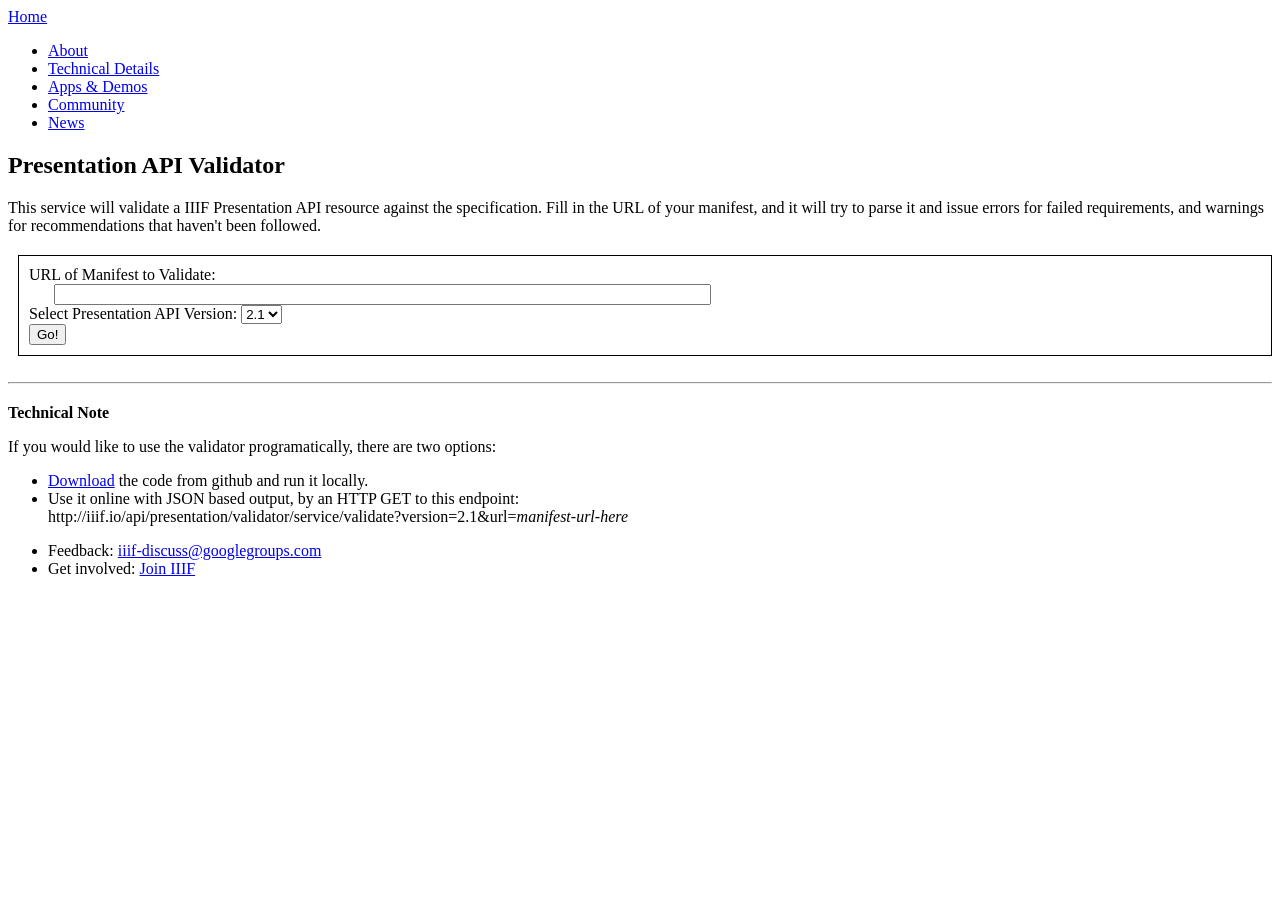
==== index.html @ e0ea06d4 "Merge branch 'cannot_fetch_manifest_ui_response' into loading_gif" ====
<!DOCTYPE html>
<!--[if lt IE 7]>      <html class="no-js lt-ie9 lt-ie8 lt-ie7"> <![endif]-->
<!--[if IE 7]>         <html class="no-js lt-ie9 lt-ie8"> <![endif]-->
<!--[if IE 8]>         <html class="no-js lt-ie9"> <![endif]-->
<!--[if gt IE 8]>      <html class="no-js"> <!<![endif]-->

  <head>
    <meta charset="utf-8">
    <title>Presentation API Validator &mdash; IIIF | International Image Interoperability Framework</title>
    <meta name="description" content="International Image Interoperability Framework: A community driven image framework with well defined APIs for making the world’s image repositories interoperable and accessible">
    <meta name="viewport" content="width=device-width, initial-scale=1.0">
    <link rel="stylesheet" href="//iiif.io/css/normalize.min.css">
    <link href='http://fonts.googleapis.com/css?family=Raleway:100,300,500' rel='stylesheet' type='text/css'>
    <link href='http://fonts.googleapis.com/css?family=Open+Sans:400,400italic,600,700' rel='stylesheet' type='text/css'>
    <link href='http://fonts.googleapis.com/css?family=Inconsolata' rel='stylesheet' type='text/css'>
    <link href='http://fonts.googleapis.com/css?family=Lato' rel='stylesheet' type='text/css'>
    <link rel="stylesheet" href="//iiif.io/css/main.css">

    <style type="text/css">
      #results {
        background-color: #f5f5f5;
        padding: 2em;
        margin-left: 10px;
        margin-top: 2em;
      }
    </style>

    <link type="application/atom+xml" rel="alternate" href="//iiif.io/news/atom.xml"/>
    <script src="//iiif.io/js/vendor/modernizr-2.6.2-respond-1.1.0.min.js"></script>
    <script src="https://code.jquery.com/jquery-2.2.3.min.js" integrity="sha256-a23g1Nt4dtEYOj7bR+vTu7+T8VP13humZFBJNIYoEJo=" crossorigin="anonymous"></script>
    <script src="//iiif.io/js/vendor/anchor.min.js"></script>
    <script src="//iiif.io/js/anchor.js"></script>
  </head>

  <body>
    <!--[if lt IE 7]>
      <p class="chromeframe">You are using an <strong>outdated</strong> browser. Please <a href="http://browsehappy.com/">upgrade your browser</a> or <a href="http://www.google.com/chromeframe/?redirect=true">activate Google Chrome Frame</a> to improve your experience.</p>
    <![endif]-->

    <div class="header-container">
      <header class="wrapper clearfix">
        <a class="title" title="IIIF : International Image Interoperability Framework" href="//iiif.io/">Home</a>
        <nav>
          <ul>
            <li><a href="//iiif.io/about/" class="">About</a></li>
            <li><a href="//iiif.io/technical-details/" class="">Technical Details</a></li>
            <li><a href="//iiif.io/apps-demos/" class="">Apps &amp; Demos</a></li>
            <li><a href="//iiif.io/community/" class="">Community</a></li>
            <li><a href="//iiif.io/news/" class="">News</a></li>
          </ul>
        </nav>
      </header>
    </div>

    <div class="sub-pages-container">
      <div class="presentation-api clearfix">
        <article>
          
          <header>
            <div class="wrapper"><h1>Presentation API Validator</h1></div>
          </header>

          <section class="wrapper">
            <div>
              This service will validate a IIIF Presentation API resource against the specification.  Fill in the URL of your manifest, and it will try to parse it and issue errors for failed requirements, and warnings for recommendations that haven't been followed.
            </div>

            <div style="border: 1px solid black;margin-left: 10px; margin-top: 20px; padding: 10px" id='form-container'>
              <form id='manifest-validation-form' method="GET" action="validate">

                URL of Manifest to Validate:<br/>
                <input style="margin-left: 25px" type="text" name="url" size="80"><br/>

                Select Presentation API Version:
                <select name="version">
                  <option value="2.1">2.1</option>
                  <option value="2.0">2.0</option>
                  <option value="1.0">1.0</option>
                </select>
                <br/>

                <input type="submit" value="Go!" id="submit-url">
              </form>
            </div>

            <div id='results' style="display: none;">
              <h3>Validation Results:</h3>
              <hr/>
              <div id='loading' style='display:none;'>
                <img src='assets/loading_icon.gif' width='80' height='60'>
              </div>
              <div id='results-content' style="display: none;">
              </div>
            </div>

            <br/>
            <hr/>

            <div style="margin-top:20px">
            <b>Technical Note</b>
            <p>
            If you would like to use the validator programatically, there are two options:
            </p>
            <ul>
              <li><a href="https://github.com/IIIF/presentation-validator">Download</a> the code from github and run it locally.</li>
              <li>Use it online with JSON based output, by an HTTP GET to this endpoint:<br/>http://iiif.io/api/presentation/validator/service/validate?version=2.1&amp;url=<i>manifest-url-here</i></li>
            </ul>
            </div>
          </section>
       </article>
      </div>
    </div>

    <div class="footer-container">
  <footer class="wrapper">
<ul>
<li>Feedback: <a href="mailto:iiif-discuss@googlegroups.com">iiif-discuss@googlegroups.com</a></li>
<li>Get involved: <a href="//iiif.io/community/#how-to-get-involved">Join IIIF</a>
</li>
</ul>
  </footer>
</div>

    <!-- AJAX code for form submission -->
    <script type="text/javascript">
      
      // Call out to the validation service and get a result
      function handleSubmission(e) {
        e.preventDefault();
        // if there were previous results, remove them
        $('#results-content').html('');
        // show the title and loading gif
        $('#results').show();
        $("#loading").show();
        var data = {
          url: $("input[name='url']").val(),
          version: $("select[name='version']").val()
        }
        var url = $('#manifest-validation-form').attr("action");
        $.getJSON(url, data, handleValidationResponse);
      }

      // Handle validation service response, render response block
      function handleValidationResponse(data) {
        str  = '<div style="margin-left: 20px">'
        str += '<div>URL Tested: '+ data.url + '</div><br/>'
        if (data.okay) {
          str += '<div><h2 style="color:green">Validated successfully</h2></div>'
        }
        else {
          str += '<div><h2 style="color:red">Validation Error: '+data.error+'</h2></div>'
        }
        if (data.warnings && data.warnings.length){
          str += '<div style="margin-top: 20px">Warnings:<ul>';
          for(var i =0; i < data.warnings.length; i++) {
            str+= '<li>'+data.warnings[i]+'</li>';
          }
          str += '</ul></div>';
        }
        str += '</div>';

        // add the results, remove the loading gif
        $('#results-content').html(str).show();
        $("#loading").hide();
      }

      // Set up event handler.
      $('#submit-url').on("click", handleSubmission);
    </script>
    
    <script>
      (function(i,s,o,g,r,a,m){i['GoogleAnalyticsObject']=r;i[r]=i[r]||function(){
        (i[r].q=i[r].q||[]).push(arguments)},i[r].l=1*new Date();a=s.createElement(o),
        m=s.getElementsByTagName(o)[0];a.async=1;a.src=g;m.parentNode.insertBefore(a,m)
      })(window,document,'script','//www.google-analytics.com/analytics.js','ga');

      ga('create', 'UA-7219229-22', 'iiif.io');
      ga('send', 'pageview');
    </script>

  </body>
</html>
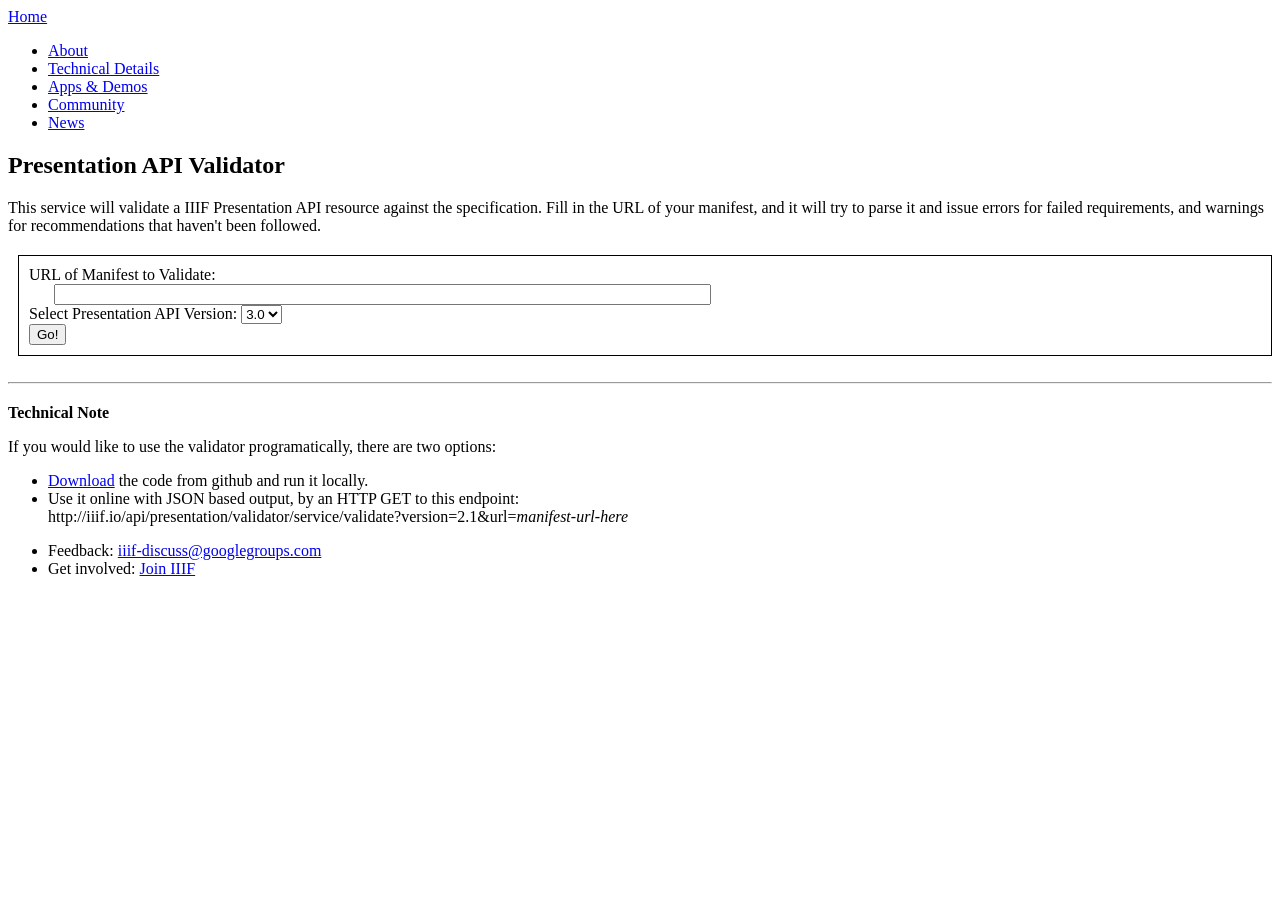
==== commit 0e906113: "Adding 3.0 JSON Schema" ====
--- a/index.html
+++ b/index.html
@@ -65,7 +65,7 @@
               This service will validate a IIIF Presentation API resource against the specification.  Fill in the URL of your manifest, and it will try to parse it and issue errors for failed requirements, and warnings for recommendations that haven't been followed.
             </div>
 
-            <div style="border: 1px solid black;margin-left: 10px; margin-top: 20px; padding: 10px" id='form-container'>
+            <div style="border: 1px solid black;margin-left: 10px; margin-top: 20px; padding: 10px">
               <form id='manifest-validation-form' method="GET" action="validate">
 
                 URL of Manifest to Validate:<br/>
@@ -73,6 +73,7 @@
 
                 Select Presentation API Version:
                 <select name="version">
+                  <option value="3.0">3.0</option>
                   <option value="2.1">2.1</option>
                   <option value="2.0">2.0</option>
                   <option value="1.0">1.0</option>
@@ -83,14 +84,10 @@
               </form>
             </div>
 
-            <div id='results' style="display: none;">
+            <div id='results' style="display: none;" >
               <h3>Validation Results:</h3>
               <hr/>
-              <div id='loading' style='display:none;'>
-                <img src='assets/loading_icon.gif' width='80' height='60'>
-              </div>
-              <div id='results-content' style="display: none;">
-              </div>
+              <div id='results-content'></div>
             </div>
 
             <br/>
@@ -127,17 +124,12 @@
       // Call out to the validation service and get a result
       function handleSubmission(e) {
         e.preventDefault();
-        // if there were previous results, remove them
-        $('#results-content').html('');
-        // show the title and loading gif
-        $('#results').show();
-        $("#loading").show();
         var data = {
           url: $("input[name='url']").val(),
           version: $("select[name='version']").val()
         }
         var url = $('#manifest-validation-form').attr("action");
-        $.getJSON(url, data, handleValidationResponse);
+        $.getJSON(url,data,handleValidationResponse);
       }
 
       // Handle validation service response, render response block
@@ -146,22 +138,37 @@
         str += '<div>URL Tested: '+ data.url + '</div><br/>'
         if (data.okay) {
           str += '<div><h2 style="color:green">Validated successfully</h2></div>'
+        } else {
+            if (data.errorList) {
+                for (var i = 0; i < data.errorList.length; i++) {
+                    var error = data.errorList[i];
+                    str+='<div>';
+                    str+='<h2 style="color:red">' + error.title + '</h2>';
+                    str+='<p><ul>';
+                    str+='<li><b>Detail: </b> ' + error.detail + '</li>';
+                    str+='<li><b>Path: </b>' + error.path + '</li>';
+                    str+='<li><b>Description: </b>' + error.description + '</li>';
+                    str+='</li></p>';
+                    str+='<pre>';
+                    str+= JSON.stringify(error.context);
+                    str+='</pre>';
+                    str+='</div>';
+                }
+            } else {
+                str += '<div><h2 style="color:red">Validation Error: '+data.error+'</h2></div>'
+            }    
         }
-        else {
-          str += '<div><h2 style="color:red">Validation Error: '+data.error+'</h2></div>'
-        }
-        if (data.warnings && data.warnings.length){
+        if (data.warnings.length){
           str += '<div style="margin-top: 20px">Warnings:<ul>';
           for(var i =0; i < data.warnings.length; i++) {
             str+= '<li>'+data.warnings[i]+'</li>';
           }
           str += '</ul></div>';
         }
-        str += '</div>';
+       str += '</div>';
 
-        // add the results, remove the loading gif
-        $('#results-content').html(str).show();
-        $("#loading").hide();
+       $('#results-content').html(str);
+       $('#results').show();
       }
 
       // Set up event handler.
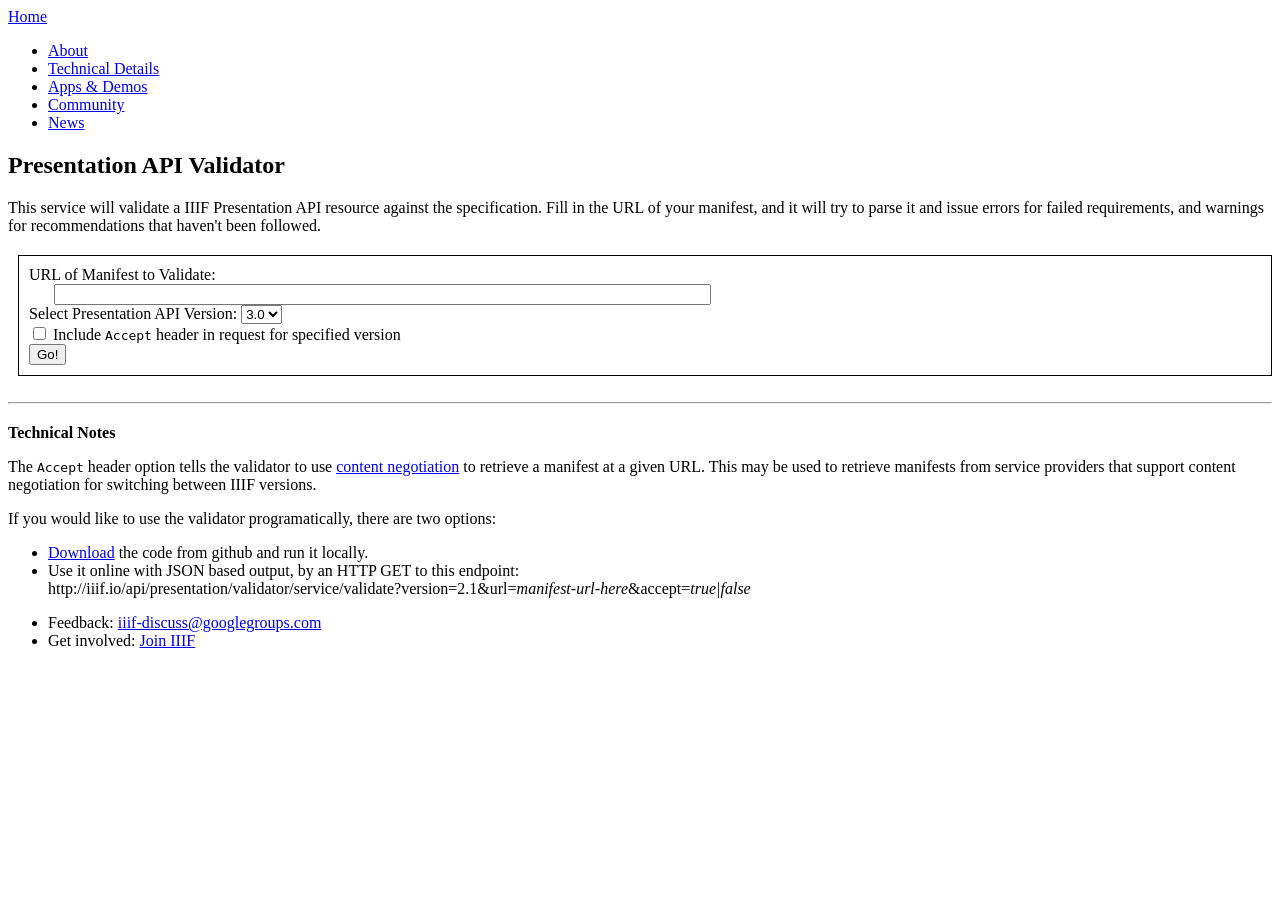
==== commit 3412b7e6: "New: Add 'accept' header option on validator For IIIF services that provide both v2 and v3 manifests" ====
--- a/index.html
+++ b/index.html
@@ -62,7 +62,9 @@
 
           <section class="wrapper">
             <div>
-              This service will validate a IIIF Presentation API resource against the specification.  Fill in the URL of your manifest, and it will try to parse it and issue errors for failed requirements, and warnings for recommendations that haven't been followed.
+              This service will validate a IIIF Presentation API resource against the specification.  Fill in the URL
+              of your manifest, and it will try to parse it and issue errors for failed requirements, and warnings for
+              recommendations that haven't been followed.
             </div>
 
             <div style="border: 1px solid black;margin-left: 10px; margin-top: 20px; padding: 10px">
@@ -79,6 +81,8 @@
                   <option value="1.0">1.0</option>
                 </select>
                 <br/>
+                <input type="checkbox" id="accept" name="accept">
+                <label for="accept">Include <code>Accept</code> header in request for specified version</label><br />
 
                 <input type="submit" value="Go!" id="submit-url">
               </form>
@@ -94,13 +98,20 @@
             <hr/>
 
             <div style="margin-top:20px">
-            <b>Technical Note</b>
+            <b>Technical Notes</b>
+              <p>
+                The <code>Accept</code> header option tells the validator to use <a href="https://tools.ietf.org/html/rfc7231#section-5.3.2">content negotiation</a>
+                to retrieve a manifest at a given URL. This may be used to retrieve manifests from service
+                providers that support content negotiation for switching between IIIF versions.
+              </p>
             <p>
             If you would like to use the validator programatically, there are two options:
             </p>
             <ul>
               <li><a href="https://github.com/IIIF/presentation-validator">Download</a> the code from github and run it locally.</li>
-              <li>Use it online with JSON based output, by an HTTP GET to this endpoint:<br/>http://iiif.io/api/presentation/validator/service/validate?version=2.1&amp;url=<i>manifest-url-here</i></li>
+              <li>Use it online with JSON based output, by an HTTP GET to this endpoint: <br/>
+                  http://iiif.io/api/presentation/validator/service/validate?version=2.1&amp;url=<i>manifest-url-here</i>&accept=<i>true|false</i>
+              </li>
             </ul>
             </div>
           </section>
@@ -124,23 +135,26 @@
       // Call out to the validation service and get a result
       function handleSubmission(e) {
         e.preventDefault();
+
         var data = {
           url: $("input[name='url']").val(),
-          version: $("select[name='version']").val()
-        }
+          version: $("select[name='version']").val(),
+          accept: $("#accept").is(":checked"),
+        };
+
         var url = $('#manifest-validation-form').attr("action");
-        $.getJSON(url,data,handleValidationResponse);
+        $.getJSON(url, data, handleValidationResponse);
       }
 
       // Handle validation service response, render response block
       function handleValidationResponse(data) {
-        str  = '<div style="margin-left: 20px">'
-        str += '<div>URL Tested: '+ data.url + '</div><br/>'
+        var str  = '<div style="margin-left: 20px">';
+        str += '<div>URL Tested: '+ data.url + '</div><br/>';
         if (data.okay) {
-          str += '<div><h2 style="color:green">Validated successfully</h2></div>'
+          str += '<div><h2 style="color:green">Validated successfully</h2></div>';
         } else {
             if (data.errorList) {
-                for (var i = 0; i < data.errorList.length; i++) {
+                for (var i = 0, len = data.errorList.length; i < len; i++) {
                     var error = data.errorList[i];
                     str+='<div>';
                     str+='<h2 style="color:red">' + error.title + '</h2>';
@@ -155,12 +169,12 @@
                     str+='</div>';
                 }
             } else {
-                str += '<div><h2 style="color:red">Validation Error: '+data.error+'</h2></div>'
+                str += '<div><h2 style="color:red">Validation Error: '+data.error+'</h2></div>';
             }    
         }
-        if (data.warnings.length){
+        if (data.warnings && data.warnings.length){
           str += '<div style="margin-top: 20px">Warnings:<ul>';
-          for(var i =0; i < data.warnings.length; i++) {
+          for(var i =0, len = data.warnings.length; i < len; i++) {
             str+= '<li>'+data.warnings[i]+'</li>';
           }
           str += '</ul></div>';
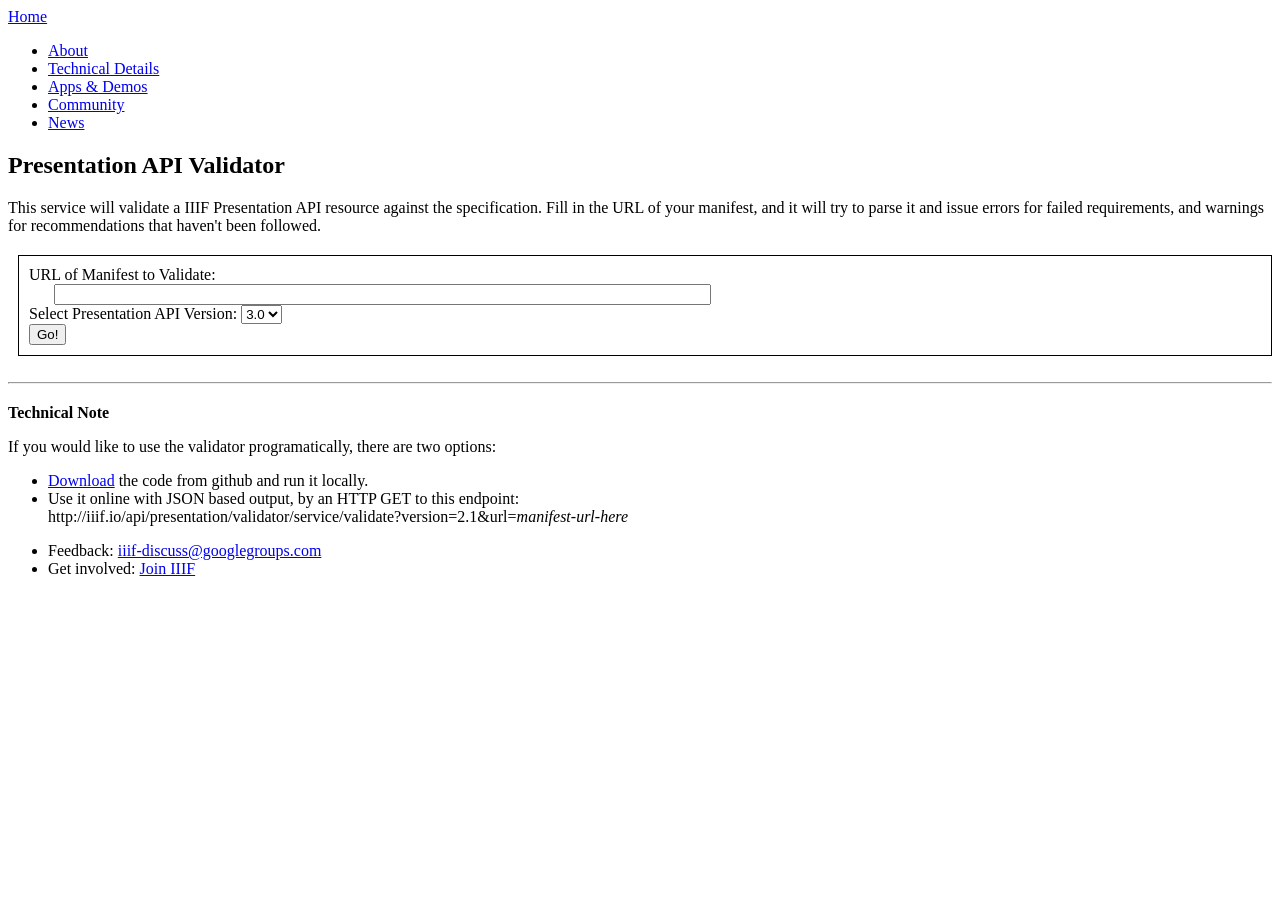
==== commit 3f987ff2: "Fixes #104 2.0 manifest throws 500 error Adds better error handling so 500 errors are shown in the w" ====
--- a/index.html
+++ b/index.html
@@ -62,9 +62,7 @@
 
           <section class="wrapper">
             <div>
-              This service will validate a IIIF Presentation API resource against the specification.  Fill in the URL
-              of your manifest, and it will try to parse it and issue errors for failed requirements, and warnings for
-              recommendations that haven't been followed.
+              This service will validate a IIIF Presentation API resource against the specification.  Fill in the URL of your manifest, and it will try to parse it and issue errors for failed requirements, and warnings for recommendations that haven't been followed.
             </div>
 
             <div style="border: 1px solid black;margin-left: 10px; margin-top: 20px; padding: 10px">
@@ -81,8 +79,6 @@
                   <option value="1.0">1.0</option>
                 </select>
                 <br/>
-                <input type="checkbox" id="accept" name="accept">
-                <label for="accept">Include <code>Accept</code> header in request for specified version</label><br />
 
                 <input type="submit" value="Go!" id="submit-url">
               </form>
@@ -98,20 +94,13 @@
             <hr/>
 
             <div style="margin-top:20px">
-            <b>Technical Notes</b>
-              <p>
-                The <code>Accept</code> header option tells the validator to use <a href="https://tools.ietf.org/html/rfc7231#section-5.3.2">content negotiation</a>
-                to retrieve a manifest at a given URL. This may be used to retrieve manifests from service
-                providers that support content negotiation for switching between IIIF versions.
-              </p>
+            <b>Technical Note</b>
             <p>
             If you would like to use the validator programatically, there are two options:
             </p>
             <ul>
               <li><a href="https://github.com/IIIF/presentation-validator">Download</a> the code from github and run it locally.</li>
-              <li>Use it online with JSON based output, by an HTTP GET to this endpoint: <br/>
-                  http://iiif.io/api/presentation/validator/service/validate?version=2.1&amp;url=<i>manifest-url-here</i>&accept=<i>true|false</i>
-              </li>
+              <li>Use it online with JSON based output, by an HTTP GET to this endpoint:<br/>http://iiif.io/api/presentation/validator/service/validate?version=2.1&amp;url=<i>manifest-url-here</i></li>
             </ul>
             </div>
           </section>
@@ -135,26 +124,25 @@
       // Call out to the validation service and get a result
       function handleSubmission(e) {
         e.preventDefault();
-
         var data = {
           url: $("input[name='url']").val(),
-          version: $("select[name='version']").val(),
-          accept: $("#accept").is(":checked"),
-        };
-
+          version: $("select[name='version']").val()
+        }
+        $('#results-content').html('Processing ' + data.version + " validation...");
+        $('#results').show();
         var url = $('#manifest-validation-form').attr("action");
-        $.getJSON(url, data, handleValidationResponse);
+        $.getJSON(url,data,handleValidationResponse);
       }
 
       // Handle validation service response, render response block
       function handleValidationResponse(data) {
-        var str  = '<div style="margin-left: 20px">';
-        str += '<div>URL Tested: '+ data.url + '</div><br/>';
+        str  = '<div style="margin-left: 20px">'
+        str += '<div>URL Tested: '+ data.url + '</div><br/>'
         if (data.okay) {
-          str += '<div><h2 style="color:green">Validated successfully</h2></div>';
+          str += '<div><h2 style="color:green">Validated successfully</h2></div>'
         } else {
             if (data.errorList) {
-                for (var i = 0, len = data.errorList.length; i < len; i++) {
+                for (var i = 0; i < data.errorList.length; i++) {
                     var error = data.errorList[i];
                     str+='<div>';
                     str+='<h2 style="color:red">' + error.title + '</h2>';
@@ -169,12 +157,12 @@
                     str+='</div>';
                 }
             } else {
-                str += '<div><h2 style="color:red">Validation Error: '+data.error+'</h2></div>';
+                str += '<div><h2 style="color:red">Validation Error: '+data.error+'</h2></div>'
             }    
         }
         if (data.warnings && data.warnings.length){
           str += '<div style="margin-top: 20px">Warnings:<ul>';
-          for(var i =0, len = data.warnings.length; i < len; i++) {
+          for(var i =0; i < data.warnings.length; i++) {
             str+= '<li>'+data.warnings[i]+'</li>';
           }
           str += '</ul></div>';
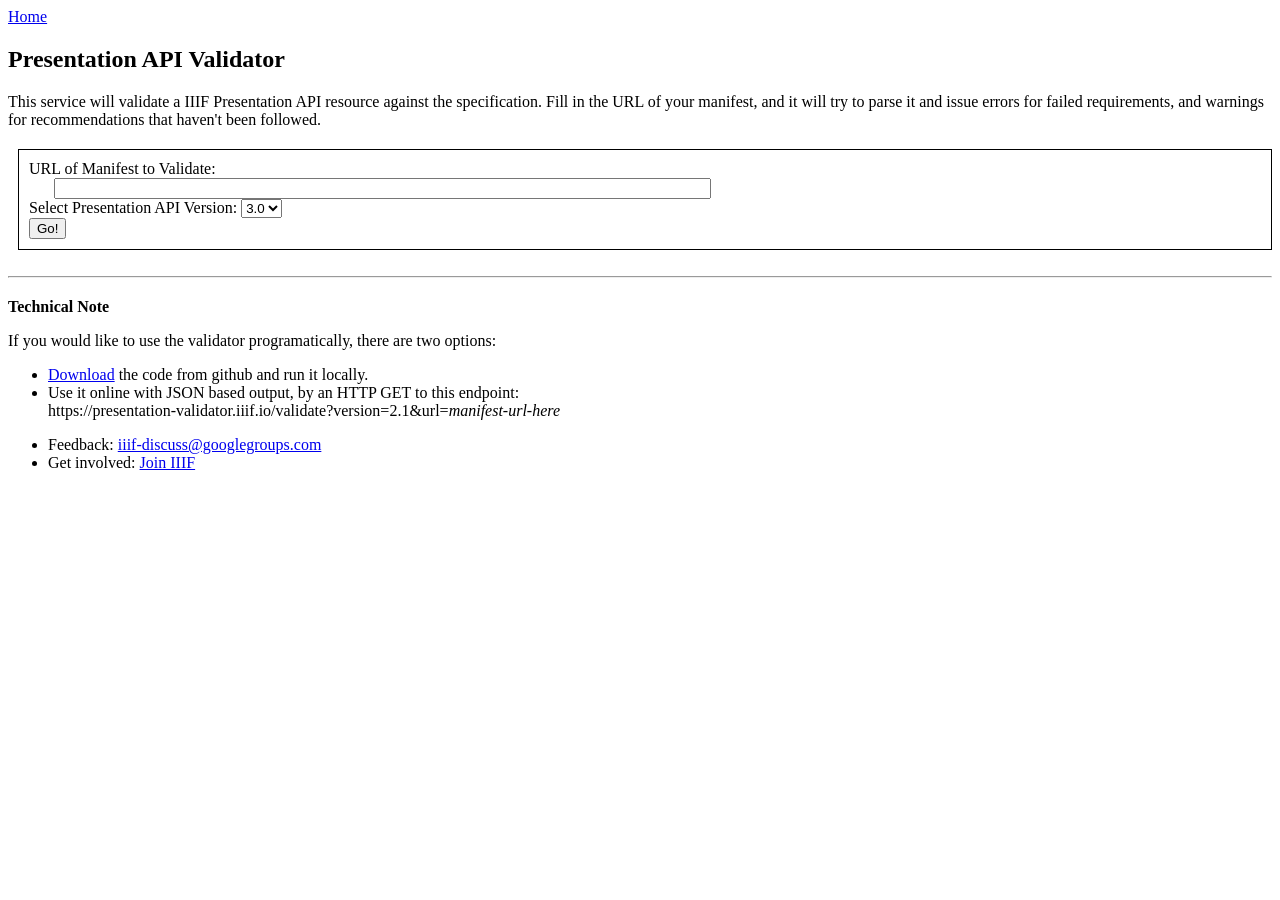
==== commit 7d75f6f0: "Moving from ElasticBeanstalk to ECS" ====
--- a/index.html
+++ b/index.html
@@ -40,15 +40,6 @@
     <div class="header-container">
       <header class="wrapper clearfix">
         <a class="title" title="IIIF : International Image Interoperability Framework" href="//iiif.io/">Home</a>
-        <nav>
-          <ul>
-            <li><a href="//iiif.io/about/" class="">About</a></li>
-            <li><a href="//iiif.io/technical-details/" class="">Technical Details</a></li>
-            <li><a href="//iiif.io/apps-demos/" class="">Apps &amp; Demos</a></li>
-            <li><a href="//iiif.io/community/" class="">Community</a></li>
-            <li><a href="//iiif.io/news/" class="">News</a></li>
-          </ul>
-        </nav>
       </header>
     </div>
 
@@ -100,7 +91,7 @@
             </p>
             <ul>
               <li><a href="https://github.com/IIIF/presentation-validator">Download</a> the code from github and run it locally.</li>
-              <li>Use it online with JSON based output, by an HTTP GET to this endpoint:<br/>http://iiif.io/api/presentation/validator/service/validate?version=2.1&amp;url=<i>manifest-url-here</i></li>
+              <li>Use it online with JSON based output, by an HTTP GET to this endpoint:<br/>https://presentation-validator.iiif.io/validate?version=2.1&amp;url=<i>manifest-url-here</i></li>
             </ul>
             </div>
           </section>
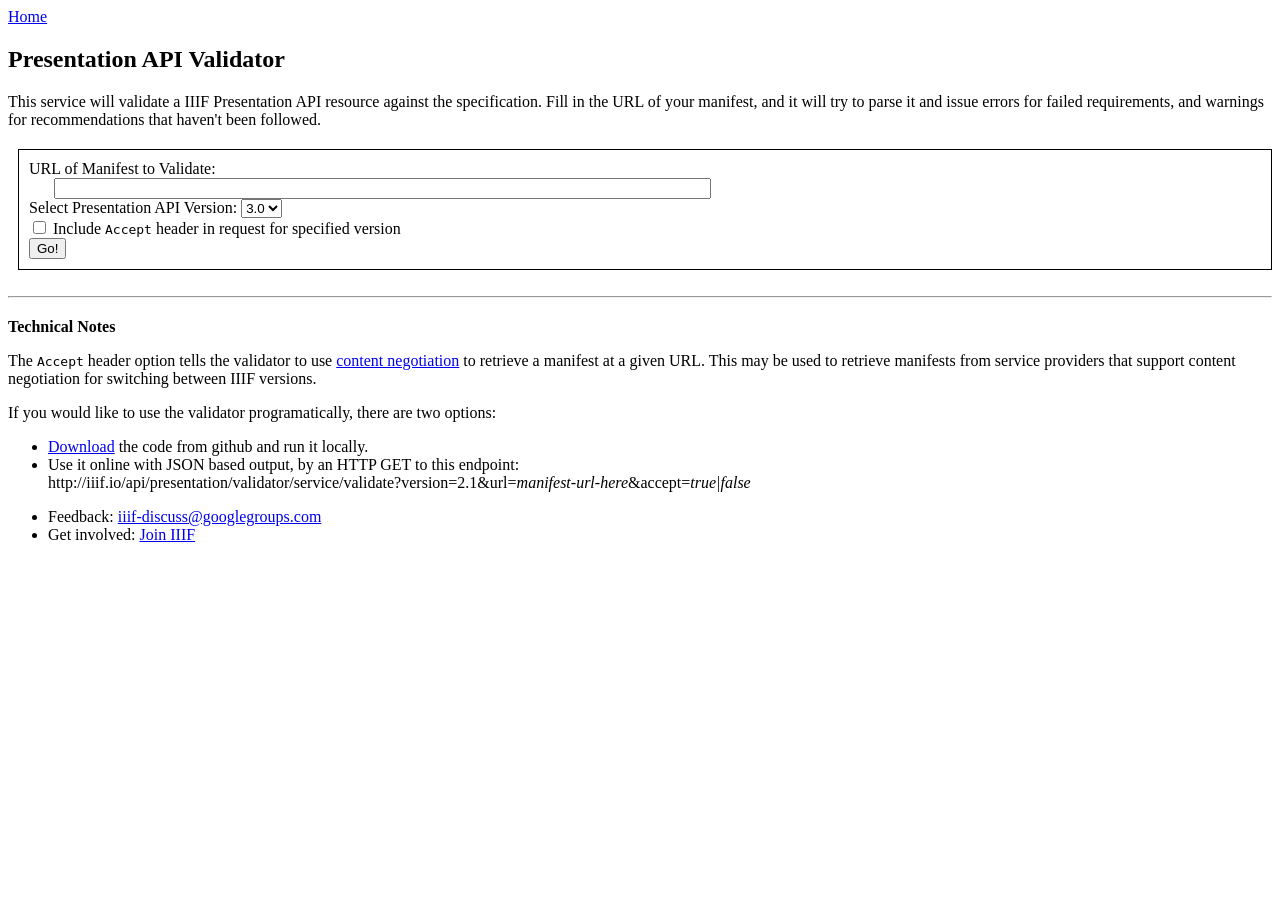
==== commit ce0b4fb5: "Merge branch 'main' into add-accept-header" ====
--- a/index.html
+++ b/index.html
@@ -53,7 +53,9 @@
 
           <section class="wrapper">
             <div>
-              This service will validate a IIIF Presentation API resource against the specification.  Fill in the URL of your manifest, and it will try to parse it and issue errors for failed requirements, and warnings for recommendations that haven't been followed.
+              This service will validate a IIIF Presentation API resource against the specification.  Fill in the URL
+              of your manifest, and it will try to parse it and issue errors for failed requirements, and warnings for
+              recommendations that haven't been followed.
             </div>
 
             <div style="border: 1px solid black;margin-left: 10px; margin-top: 20px; padding: 10px">
@@ -70,6 +72,8 @@
                   <option value="1.0">1.0</option>
                 </select>
                 <br/>
+                <input type="checkbox" id="accept" name="accept">
+                <label for="accept">Include <code>Accept</code> header in request for specified version</label><br />
 
                 <input type="submit" value="Go!" id="submit-url">
               </form>
@@ -85,13 +89,20 @@
             <hr/>
 
             <div style="margin-top:20px">
-            <b>Technical Note</b>
+            <b>Technical Notes</b>
+              <p>
+                The <code>Accept</code> header option tells the validator to use <a href="https://tools.ietf.org/html/rfc7231#section-5.3.2">content negotiation</a>
+                to retrieve a manifest at a given URL. This may be used to retrieve manifests from service
+                providers that support content negotiation for switching between IIIF versions.
+              </p>
             <p>
             If you would like to use the validator programatically, there are two options:
             </p>
             <ul>
               <li><a href="https://github.com/IIIF/presentation-validator">Download</a> the code from github and run it locally.</li>
-              <li>Use it online with JSON based output, by an HTTP GET to this endpoint:<br/>https://presentation-validator.iiif.io/validate?version=2.1&amp;url=<i>manifest-url-here</i></li>
+              <li>Use it online with JSON based output, by an HTTP GET to this endpoint: <br/>
+                  http://iiif.io/api/presentation/validator/service/validate?version=2.1&amp;url=<i>manifest-url-here</i>&accept=<i>true|false</i>
+              </li>
             </ul>
             </div>
           </section>
@@ -115,25 +126,27 @@
       // Call out to the validation service and get a result
       function handleSubmission(e) {
         e.preventDefault();
+
         var data = {
           url: $("input[name='url']").val(),
-          version: $("select[name='version']").val()
-        }
+          version: $("select[name='version']").val(),
+          accept: $("#accept").is(":checked"),
+        };
         $('#results-content').html('Processing ' + data.version + " validation...");
         $('#results').show();
         var url = $('#manifest-validation-form').attr("action");
-        $.getJSON(url,data,handleValidationResponse);
+        $.getJSON(url, data, handleValidationResponse);
       }
 
       // Handle validation service response, render response block
       function handleValidationResponse(data) {
-        str  = '<div style="margin-left: 20px">'
-        str += '<div>URL Tested: '+ data.url + '</div><br/>'
+        var str  = '<div style="margin-left: 20px">';
+        str += '<div>URL Tested: '+ data.url + '</div><br/>';
         if (data.okay) {
-          str += '<div><h2 style="color:green">Validated successfully</h2></div>'
+          str += '<div><h2 style="color:green">Validated successfully</h2></div>';
         } else {
             if (data.errorList) {
-                for (var i = 0; i < data.errorList.length; i++) {
+                for (var i = 0, len = data.errorList.length; i < len; i++) {
                     var error = data.errorList[i];
                     str+='<div>';
                     str+='<h2 style="color:red">' + error.title + '</h2>';
@@ -148,12 +161,12 @@
                     str+='</div>';
                 }
             } else {
-                str += '<div><h2 style="color:red">Validation Error: '+data.error+'</h2></div>'
+                str += '<div><h2 style="color:red">Validation Error: '+data.error+'</h2></div>';
             }    
         }
         if (data.warnings && data.warnings.length){
           str += '<div style="margin-top: 20px">Warnings:<ul>';
-          for(var i =0; i < data.warnings.length; i++) {
+          for(var i =0, len = data.warnings.length; i < len; i++) {
             str+= '<li>'+data.warnings[i]+'</li>';
           }
           str += '</ul></div>';
